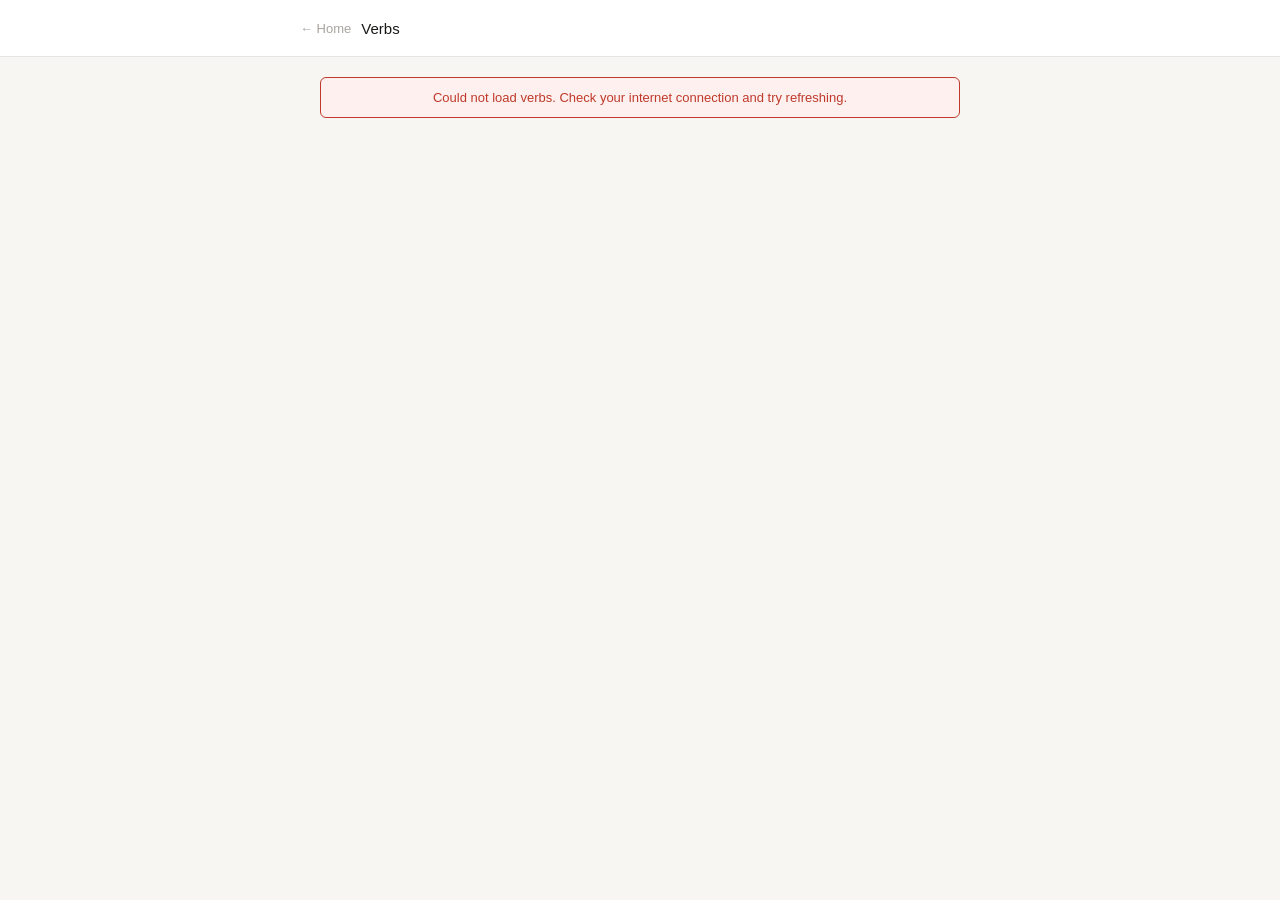
==== verbs.html @ 651837d9 "Add files via upload" ====
<!DOCTYPE html>
<html lang="en">
<head>
<meta charset="UTF-8">
<meta name="viewport" content="width=device-width, initial-scale=1.0">
<title>Greek Verbs</title>
<style>
  *, *::before, *::after { box-sizing: border-box; margin: 0; padding: 0; }
  :root {
    --bg:#ffffff; --bg2:#f7f6f3; --bg3:#efede9;
    --text:#1a1917; --text2:#6b6860; --text3:#a8a49e;
    --border:rgba(0,0,0,0.1); --border2:rgba(0,0,0,0.18);
    --accent:#2d6a4f; --radius:10px; --radius-sm:6px;
  }
  @media (prefers-color-scheme:dark) {
    :root {
      --bg:#1c1b19; --bg2:#242320; --bg3:#2e2c29;
      --text:#f0ede8; --text2:#a09d97; --text3:#6b6860;
      --border:rgba(255,255,255,0.1); --border2:rgba(255,255,255,0.18);
      --accent:#52b788;
    }
  }
  body { font-family:-apple-system,BlinkMacSystemFont,"Segoe UI",sans-serif; background:var(--bg2); color:var(--text); min-height:100vh; font-size:15px; }

  header { background:var(--bg); border-bottom:0.5px solid var(--border); padding:0 20px; position:sticky; top:0; z-index:100; }
  .header-inner { max-width:680px; margin:0 auto; display:flex; align-items:center; gap:10px; height:56px; }
  .header-title { font-size:15px; font-weight:500; white-space:nowrap; }
  .search-wrap { flex:1; position:relative; }
  .search-wrap svg { position:absolute; left:9px; top:50%; transform:translateY(-50%); color:var(--text3); pointer-events:none; }
  input[type="text"] { width:100%; background:var(--bg2); border:0.5px solid var(--border2); border-radius:var(--radius-sm); padding:7px 10px 7px 30px; font-size:14px; color:var(--text); outline:none; }
  input[type="text"]:focus { border-color:var(--accent); }

  button { display:inline-flex; align-items:center; gap:5px; font-size:13px; padding:7px 12px; border-radius:var(--radius-sm); border:0.5px solid var(--border2); background:var(--bg); color:var(--text); cursor:pointer; white-space:nowrap; flex-shrink:0; }
  button:hover { background:var(--bg3); }
  button:active { transform:scale(0.98); }
  button:disabled { opacity:0.4; cursor:not-allowed; transform:none; }

  main { max-width:680px; margin:0 auto; padding:20px 20px 60px; }

  .meta-bar { display:flex; justify-content:space-between; margin-bottom:14px; font-size:12px; color:var(--text3); align-items:center; }

  .loading { text-align:center; padding:4rem; color:var(--text2); font-size:14px; }
  .spinner { display:inline-block; width:18px; height:18px; border:2px solid var(--border2); border-top-color:var(--accent); border-radius:50%; animation:spin 0.7s linear infinite; margin-bottom:12px; }
  @keyframes spin { to { transform:rotate(360deg); } }

  .error-box { background:#fdf0ee; border:0.5px solid #c0392b; border-radius:var(--radius-sm); padding:12px 14px; font-size:13px; color:#c0392b; text-align:center; }
  @media (prefers-color-scheme:dark) { .error-box { background:#2d1a1a; color:#e07070; border-color:#e07070; } }

  .letter-group { margin-bottom:20px; }
  .letter-heading { display:flex; align-items:center; gap:10px; margin-bottom:8px; }
  .letter-label { font-size:12px; font-weight:500; color:var(--text2); min-width:18px; }
  .letter-line { flex:1; height:0.5px; background:var(--border); }
  .letter-count { font-size:11px; color:var(--text3); }

  .verb-list { display:flex; flex-direction:column; gap:6px; }
  .verb-card { background:var(--bg); border:0.5px solid var(--border); border-radius:var(--radius); overflow:hidden; }
  .verb-header { display:flex; align-items:center; justify-content:space-between; padding:12px 14px; cursor:pointer; user-select:none; transition:background 0.12s; }
  .verb-header:hover { background:var(--bg2); }
  .verb-label { display:flex; align-items:baseline; gap:8px; }
  .verb-name { font-size:16px; font-weight:500; }
  .verb-trans { font-size:13px; color:var(--text2); }
  .chevron { color:var(--text3); transition:transform 0.18s; flex-shrink:0; }
  .verb-card.open .chevron { transform:rotate(180deg); }
  .verb-body { display:none; border-top:0.5px solid var(--border); }
  .verb-card.open .verb-body { display:block; }

  .tense-tabs { display:flex; border-bottom:0.5px solid var(--border); }
  .tense-tab { flex:1; padding:8px 4px; font-size:12px; text-align:center; border:none; border-bottom:2px solid transparent; background:none; color:var(--text2); cursor:pointer; border-radius:0; }
  .tense-tab:hover { background:var(--bg2); }
  .tense-tab.active { color:var(--text); font-weight:500; border-bottom-color:var(--accent); }

  .conj-table { padding:6px 14px 12px; }
  .conj-row { display:flex; align-items:center; padding:5px 0; border-bottom:0.5px solid var(--border); }
  .conj-row:last-child { border-bottom:none; }
  .person { font-size:13px; color:var(--text3); width:52px; flex-shrink:0; }
  .form { font-size:15px; }

  .empty-state { text-align:center; padding:3rem 0; font-size:14px; color:var(--text3); }

  .toast { position:fixed; bottom:20px; left:50%; transform:translateX(-50%); background:var(--text); color:var(--bg); padding:9px 16px; border-radius:20px; font-size:13px; pointer-events:none; opacity:0; transition:opacity 0.2s; z-index:999; }
  .toast.show { opacity:1; }
</style>
</head>
<body>

<header>
  <div class="header-inner">
    <a href="index.html" style="font-size:13px;color:var(--text3);text-decoration:none;flex-shrink:0">← Home</a><span class="header-title">Verbs</span>
    <div class="search-wrap" id="search-wrap" style="display:none">
      <svg width="14" height="14" viewBox="0 0 24 24" fill="none" stroke="currentColor" stroke-width="2"><circle cx="11" cy="11" r="8"/><path d="m21 21-4.35-4.35"/></svg>
      <input type="text" id="search" placeholder="Search verbs…" oninput="render()">
    </div>
    <button id="sync-btn" onclick="sync()" style="display:none">
      <svg width="14" height="14" viewBox="0 0 24 24" fill="none" stroke="currentColor" stroke-width="2"><polyline points="23 4 23 10 17 10"/><polyline points="1 20 1 14 7 14"/><path d="M3.51 9a9 9 0 0 1 14.85-3.36L23 10M1 14l4.64 4.36A9 9 0 0 0 20.49 15"/></svg>
      Refresh
    </button>
  </div>
</header>

<main id="main">
  <div class="loading">
    <div class="spinner"></div><br>Loading verbs…
  </div>
</main>

<div class="toast" id="toast"></div>

<script>
// ── Config ────────────────────────────────────────────────────────────────
const SCRIPT_URL = "https://script.google.com/macros/s/AKfycbza-4B_lNE3J1ljGTtAIpUFLVtMz95b1Dd8krtPPCjqrHfY68Hubm1EeBRJlWRfe-bS/exec";

const PERSONS = ["εγώ","εσύ","αυτός","εμείς","εσείς","αυτοί"];
const TENSES  = ["present","subjunctive","future"];
const LABELS  = {present:"Present", subjunctive:"Subjunctive (να)", future:"Future (θα)"};

let verbs = [];
let openCards = {};
let activeTenses = {};

// ── Toast ─────────────────────────────────────────────────────────────────
function toast(msg) {
  const el = document.getElementById("toast");
  el.textContent = msg;
  el.classList.add("show");
  setTimeout(() => el.classList.remove("show"), 2500);
}

// ── Sync ──────────────────────────────────────────────────────────────────
async function sync() {
  document.getElementById("sync-btn").disabled = true;
  try {
    const res  = await fetch(SCRIPT_URL);
    const data = await res.json();
    const list = Array.isArray(data) ? data : [];
    if (!list.length) throw new Error("Empty response");
    verbs = list;
    sessionStorage.setItem("gk_verbs", JSON.stringify(verbs));
    toast(`${verbs.length} verbs loaded`);
    render();
  } catch(e) {
    if (!verbs.length) {
      document.getElementById("main").innerHTML =
        `<div class="error-box">Could not load verbs. Check your internet connection and try refreshing.</div>`;
    } else {
      toast("Refresh failed — showing cached data");
    }
  } finally {
    document.getElementById("sync-btn").disabled = false;
  }
}

// ── Render ────────────────────────────────────────────────────────────────
function esc(s) { return s.replace(/\\/g,"\\\\").replace(/'/g,"\\'"); }
function toggle(id) { openCards[id] = !openCards[id]; render(); }
function setTense(id,t) { activeTenses[id] = t; render(); }

function render() {
  const main = document.getElementById("main");
  document.getElementById("search-wrap").style.display = verbs.length ? "" : "none";
  document.getElementById("sync-btn").style.display    = verbs.length ? "" : "none";

  if (!verbs.length) return;

  const q = (document.getElementById("search").value || "").toLowerCase();
  const filtered = verbs.filter(v =>
    v.verb.toLowerCase().includes(q) || v.translation.toLowerCase().includes(q)
  );

  const grouped = {};
  filtered.forEach(v => {
    const l = v.verb[0].toUpperCase();
    if (!grouped[l]) grouped[l] = [];
    grouped[l].push(v);
  });
  const letters = Object.keys(grouped).sort((a,b) => a.localeCompare(b,"el"));

  let html = `<div class="meta-bar">
    <span>${filtered.length} of ${verbs.length} verbs</span>
    <span>click any verb to expand</span>
  </div>`;

  if (!filtered.length) {
    html += `<div class="empty-state">No match for "${q}"</div>`;
    main.innerHTML = html;
    return;
  }

  letters.forEach(letter => {
    html += `<div class="letter-group">
      <div class="letter-heading">
        <span class="letter-label">${letter}</span>
        <div class="letter-line"></div>
        <span class="letter-count">${grouped[letter].length}</span>
      </div>
      <div class="verb-list">`;

    grouped[letter].forEach(v => {
      const id = v.verb;
      const isOpen = !!openCards[id];
      const tense  = activeTenses[id] || "present";
      const forms  = v.conjugations[tense] || [];

      html += `<div class="verb-card${isOpen ? " open" : ""}">
        <div class="verb-header" onclick="toggle('${esc(id)}')">
          <div class="verb-label">
            <span class="verb-name">${v.verb}</span>
            <span class="verb-trans">${v.translation}</span>
          </div>
          <svg class="chevron" width="14" height="14" viewBox="0 0 24 24" fill="none" stroke="currentColor" stroke-width="2"><polyline points="6 9 12 15 18 9"/></svg>
        </div>`;

      if (isOpen) {
        html += `<div class="verb-body">
          <div class="tense-tabs">
            ${TENSES.map(t => `<button class="tense-tab${tense===t?" active":""}" onclick="event.stopPropagation();setTense('${esc(id)}','${t}')">${LABELS[t]}</button>`).join("")}
          </div>
          <div class="conj-table">
            ${PERSONS.map((p,i) => `<div class="conj-row"><span class="person">${p}</span><span class="form">${forms[i]||"—"}</span></div>`).join("")}
          </div>
        </div>`;
      }

      html += `</div>`;
    });

    html += `</div></div>`;
  });

  main.innerHTML = html;
}

// ── Boot ──────────────────────────────────────────────────────────────────
sync();
</script>
</body>
</html>
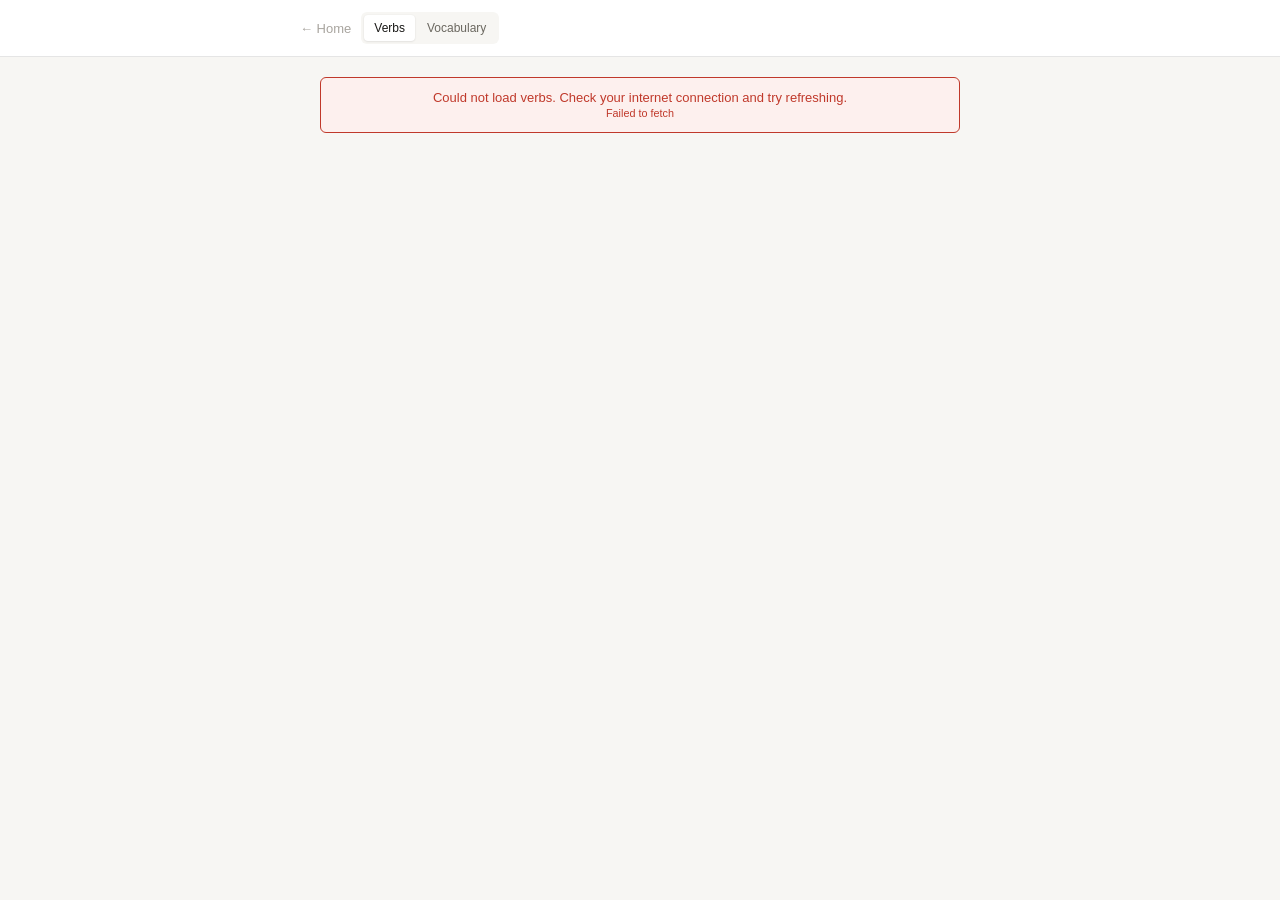
==== commit 6c8c3fcc: "feat: migrate to Supabase, add crossnavigation" ====
--- a/verbs.html
+++ b/verbs.html
@@ -25,6 +25,15 @@
   header { background:var(--bg); border-bottom:0.5px solid var(--border); padding:0 20px; position:sticky; top:0; z-index:100; }
   .header-inner { max-width:680px; margin:0 auto; display:flex; align-items:center; gap:10px; height:56px; }
   .header-title { font-size:15px; font-weight:500; white-space:nowrap; }
+  a.back { font-size:13px; color:var(--text3); text-decoration:none; flex-shrink:0; }
+  a.back:hover { color:var(--text); }
+
+  /* Page switcher */
+  .page-tabs { display:flex; gap:2px; background:var(--bg2); border-radius:var(--radius-sm); padding:3px; flex-shrink:0; }
+  .page-tab { font-size:12px; padding:4px 10px; border-radius:4px; border:none; background:transparent; color:var(--text2); cursor:pointer; text-decoration:none; display:inline-block; line-height:1.5; }
+  .page-tab.active { background:var(--bg); color:var(--text); font-weight:500; box-shadow:0 0.5px 2px rgba(0,0,0,0.12); }
+  .page-tab:hover:not(.active) { color:var(--text); }
+
   .search-wrap { flex:1; position:relative; }
   .search-wrap svg { position:absolute; left:9px; top:50%; transform:translateY(-50%); color:var(--text3); pointer-events:none; }
   input[type="text"] { width:100%; background:var(--bg2); border:0.5px solid var(--border2); border-radius:var(--radius-sm); padding:7px 10px 7px 30px; font-size:14px; color:var(--text); outline:none; }
@@ -85,7 +94,11 @@
 
 <header>
   <div class="header-inner">
-    <a href="index.html" style="font-size:13px;color:var(--text3);text-decoration:none;flex-shrink:0">← Home</a><span class="header-title">Verbs</span>
+    <a href="index.html" class="back">← Home</a>
+    <div class="page-tabs">
+      <a href="verbs.html" class="page-tab active">Verbs</a>
+      <a href="vocabulary.html" class="page-tab">Vocabulary</a>
+    </div>
     <div class="search-wrap" id="search-wrap" style="display:none">
       <svg width="14" height="14" viewBox="0 0 24 24" fill="none" stroke="currentColor" stroke-width="2"><circle cx="11" cy="11" r="8"/><path d="m21 21-4.35-4.35"/></svg>
       <input type="text" id="search" placeholder="Search verbs…" oninput="render()">
@@ -106,18 +119,18 @@
 <div class="toast" id="toast"></div>
 
 <script>
-// ── Config ────────────────────────────────────────────────────────────────
-const SCRIPT_URL = "https://script.google.com/macros/s/AKfycbza-4B_lNE3J1ljGTtAIpUFLVtMz95b1Dd8krtPPCjqrHfY68Hubm1EeBRJlWRfe-bS/exec";
+// ── Supabase config ───────────────────────────────────────────────────────
+const SUPABASE_URL = "https://nppqvufmexrwdkkjwccy.supabase.co";
+const SUPABASE_KEY = "eyJhbGciOiJIUzI1NiIsInR5cCI6IkpXVCJ9.eyJpc3MiOiJzdXBhYmFzZSIsInJlZiI6Im5wcHF2dWZtZXhyd2Rra2p3Y2N5Iiwicm9sZSI6ImFub24iLCJpYXQiOjE3Nzg1MDQ1MDMsImV4cCI6MjA5NDA4MDUwM30.a8vhhZ1kMIHuLOT6auwzVtGrSS2XI4idMwohl-I_3aI";
 
 const PERSONS = ["εγώ","εσύ","αυτός","εμείς","εσείς","αυτοί"];
-const TENSES  = ["present","subjunctive","future"];
-const LABELS  = {present:"Present", subjunctive:"Subjunctive (να)", future:"Future (θα)"};
+const TENSES  = ["present","subjunctive","future","past"];
+const LABELS  = { present:"Present", subjunctive:"Subjunctive (να)", future:"Future (θα)", past:"Past (αόριστος)" };
 
 let verbs = [];
-let openCards = {};
+let openCards  = {};
 let activeTenses = {};
 
-// ── Toast ─────────────────────────────────────────────────────────────────
 function toast(msg) {
   const el = document.getElementById("toast");
   el.textContent = msg;
@@ -125,22 +138,40 @@
   setTimeout(() => el.classList.remove("show"), 2500);
 }
 
-// ── Sync ──────────────────────────────────────────────────────────────────
+// Transform flat Supabase row → structured verb object
+function transformVerb(row) {
+  return {
+    verb: row.verb,
+    translation: row.english,
+    conjugations: {
+      present:     [row.present_ego,     row.present_esy,     row.present_aytos,     row.present_emeis,     row.present_eseis,     row.present_aytoi],
+      subjunctive: [row.subjunctive_ego, row.subjunctive_esy, row.subjunctive_aytos, row.subjunctive_emeis, row.subjunctive_eseis, row.subjunctive_aytoi],
+      future:      [row.future_ego,      row.future_esy,      row.future_aytos,      row.future_emeis,      row.future_eseis,      row.future_aytoi],
+      past:        [row.past_ego,        row.past_esy,        row.past_aytos,        row.past_emeis,        row.past_eseis,        row.past_aytoi]
+    }
+  };
+}
+
 async function sync() {
   document.getElementById("sync-btn").disabled = true;
   try {
-    const res  = await fetch(SCRIPT_URL);
+    const res = await fetch(`${SUPABASE_URL}/rest/v1/verbs?select=*&order=verb`, {
+      headers: {
+        "apikey": SUPABASE_KEY,
+        "Authorization": `Bearer ${SUPABASE_KEY}`
+      }
+    });
+    if (!res.ok) throw new Error(`HTTP ${res.status}`);
     const data = await res.json();
-    const list = Array.isArray(data) ? data : [];
-    if (!list.length) throw new Error("Empty response");
-    verbs = list;
+    if (!Array.isArray(data) || !data.length) throw new Error("Empty response");
+    verbs = data.map(transformVerb);
     sessionStorage.setItem("gk_verbs", JSON.stringify(verbs));
     toast(`${verbs.length} verbs loaded`);
     render();
   } catch(e) {
     if (!verbs.length) {
       document.getElementById("main").innerHTML =
-        `<div class="error-box">Could not load verbs. Check your internet connection and try refreshing.</div>`;
+        `<div class="error-box">Could not load verbs. Check your internet connection and try refreshing.<br><small>${e.message}</small></div>`;
     } else {
       toast("Refresh failed — showing cached data");
     }
@@ -149,7 +180,6 @@
   }
 }
 
-// ── Render ────────────────────────────────────────────────────────────────
 function esc(s) { return s.replace(/\\/g,"\\\\").replace(/'/g,"\\'"); }
 function toggle(id) { openCards[id] = !openCards[id]; render(); }
 function setTense(id,t) { activeTenses[id] = t; render(); }
@@ -158,7 +188,6 @@
   const main = document.getElementById("main");
   document.getElementById("search-wrap").style.display = verbs.length ? "" : "none";
   document.getElementById("sync-btn").style.display    = verbs.length ? "" : "none";
-
   if (!verbs.length) return;
 
   const q = (document.getElementById("search").value || "").toLowerCase();
@@ -195,7 +224,7 @@
       <div class="verb-list">`;
 
     grouped[letter].forEach(v => {
-      const id = v.verb;
+      const id    = v.verb;
       const isOpen = !!openCards[id];
       const tense  = activeTenses[id] || "present";
       const forms  = v.conjugations[tense] || [];
@@ -219,17 +248,17 @@
           </div>
         </div>`;
       }
-
       html += `</div>`;
     });
-
     html += `</div></div>`;
   });
 
   main.innerHTML = html;
 }
 
-// ── Boot ──────────────────────────────────────────────────────────────────
+// Boot
+try { const s = sessionStorage.getItem("gk_verbs"); if (s) verbs = JSON.parse(s); } catch {}
+render();
 sync();
 </script>
 </body>
